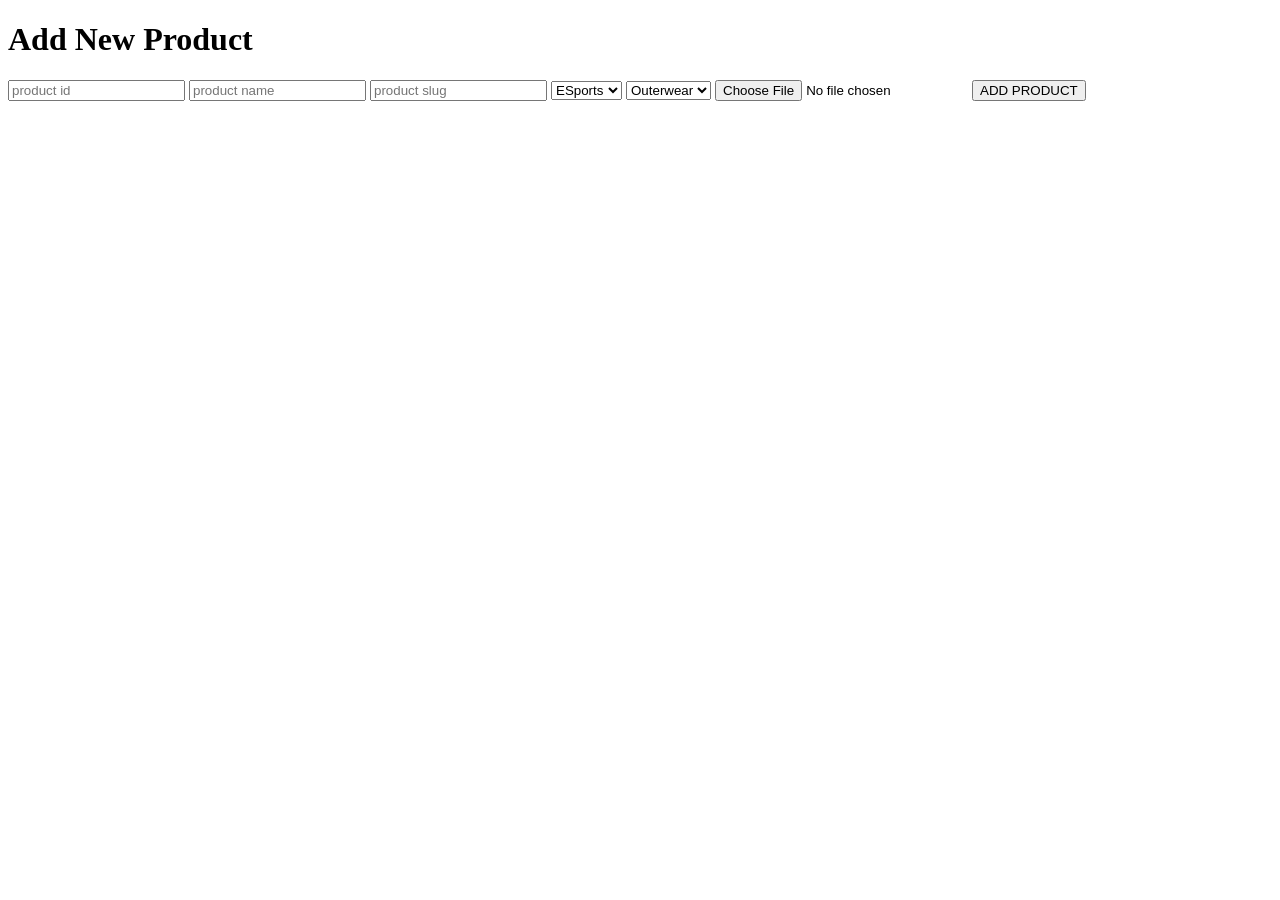
==== public/add_product.html @ e682f17f "fixed scrolling in ui" ====
<!DOCTYPE html>
<html lang="en">
    <head>
        <meta charset="UTF-8">
        <meta name="viewport" content="width=device-width, initial-scale=1">
        <title></title>
        <link href="/css/add_product.css" rel="stylesheet">
    </head>
    <body>

        <form id="add_form">



            <h1>Add New Product</h1>



            <input type="number" name="product_id" placeholder="product id " required>


            <input type="text" name="name" placeholder="product name" required id="product_name" >
            

            <input type="text" name="slug" placeholder="product slug" required id="product_slug">

            
            <select id="brand" name="brand" required>

                <option >ESports</option>
                <option > L-Kidas </option>
                <option >E-wears</option>

            </select>


             <select id="category" name="category">

                <option> Outerwear </option>
                <option> Footwear</option>
                <option> Essentials</option>
             </select>

            <input type="file" name="product_image" accept="image/*" id="product_image_id"  >
            <button type="submit" id="btn_add_product">ADD PRODUCT</button>
          
        </form>
    
    



    <script type="text/javascript" src="/js/add_product.js?v=1.5">
        
    </script>
    </body>
</html>
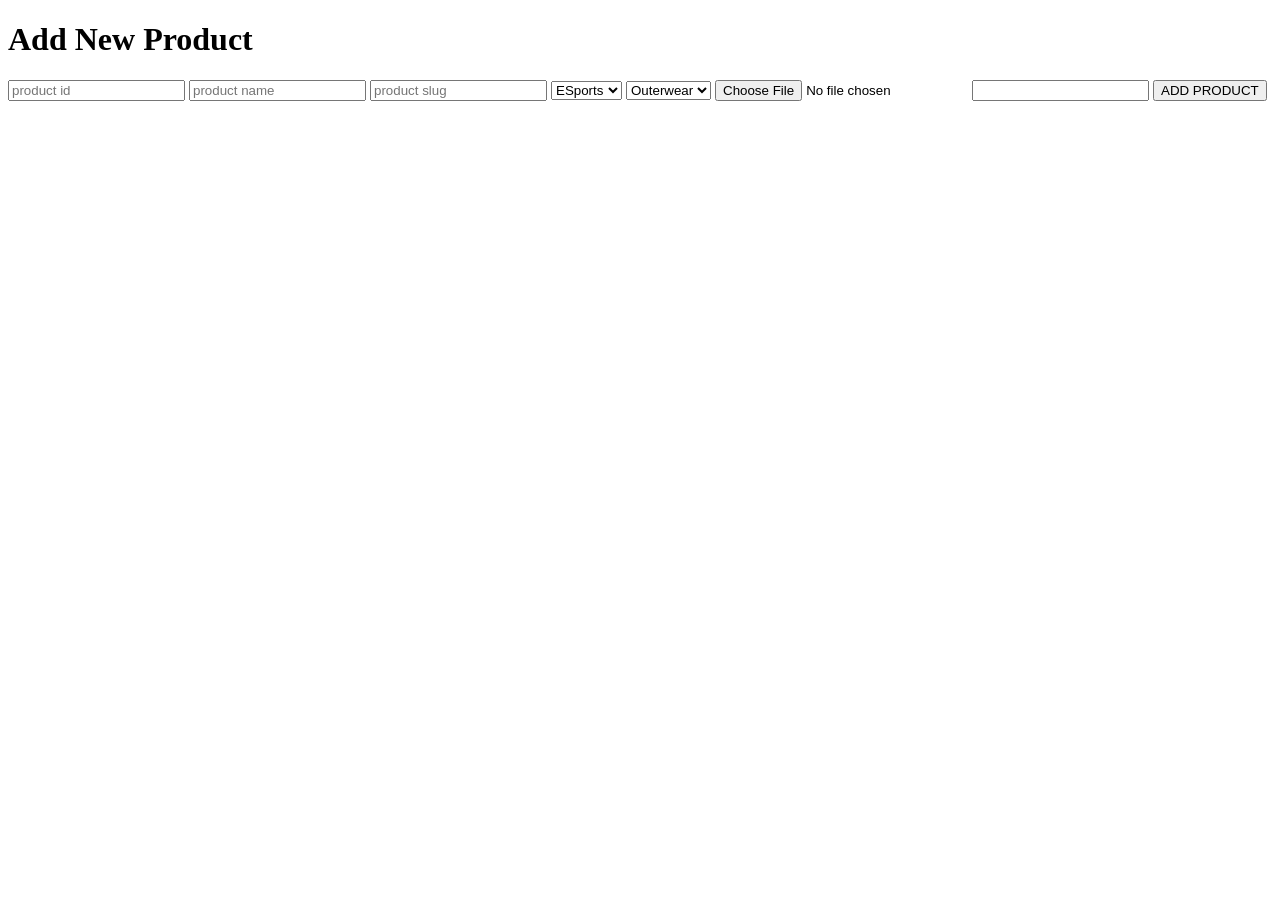
==== commit 4e11e25f: "scrolling works oh yeah dunno what i am doing with my life" ====
--- a/public/add_product.html
+++ b/public/add_product.html
@@ -42,6 +42,9 @@
              </select>
 
             <input type="file" name="product_image" accept="image/*" id="product_image_id"  >
+
+            <input type="number" name="product_price" required>
+
             <button type="submit" id="btn_add_product">ADD PRODUCT</button>
           
         </form>
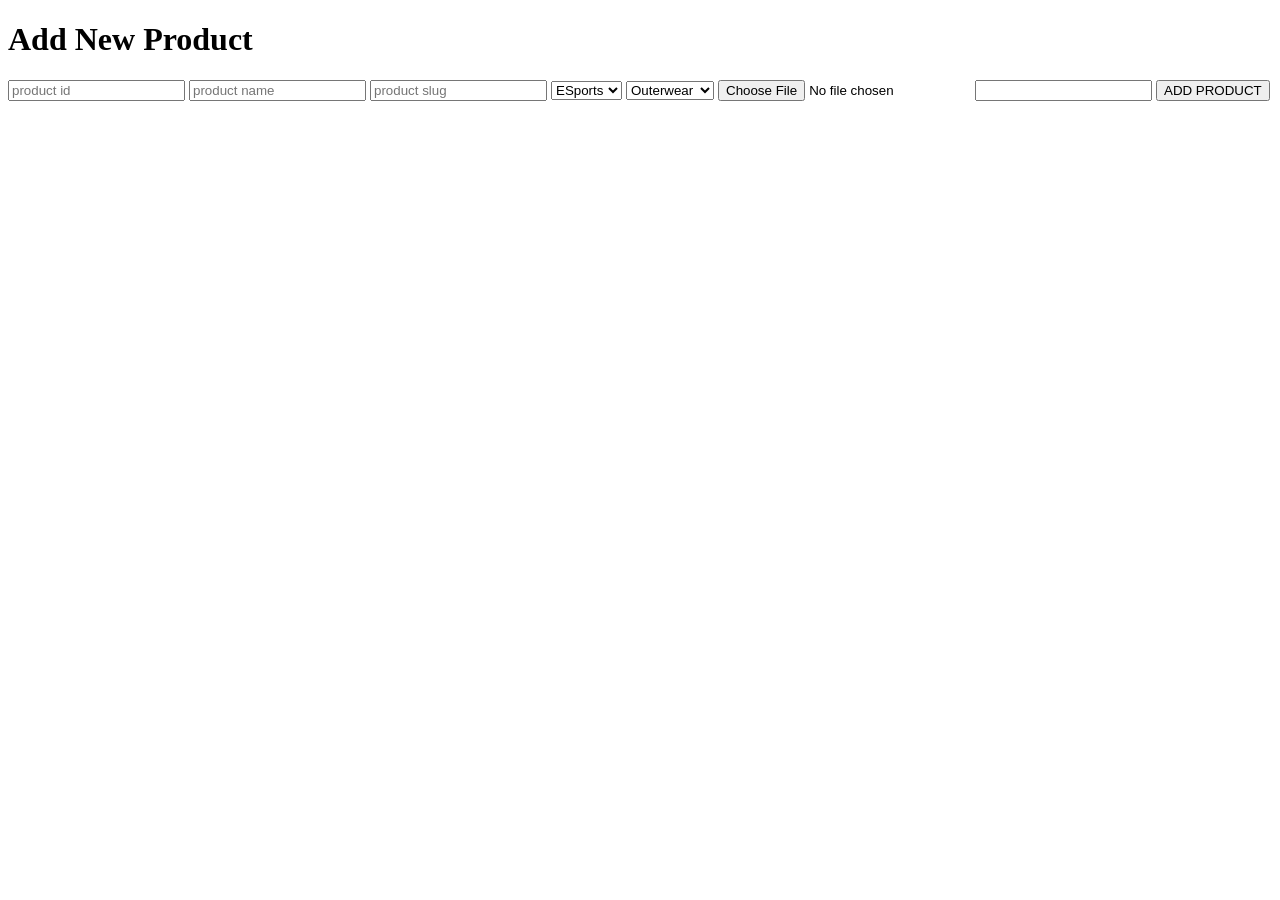
==== commit 6d36e448: "fixed compare button logic pointer event was set to none" ====
--- a/public/add_product.html
+++ b/public/add_product.html
@@ -31,6 +31,8 @@
                 <option > L-Kidas </option>
                 <option >E-wears</option>
 
+                <option>Tesla</option>
+
             </select>
 
 
@@ -39,6 +41,12 @@
                 <option> Outerwear </option>
                 <option> Footwear</option>
                 <option> Essentials</option>
+                <option> Cars </option>
+                <option>Kitchen</option>
+                <option> Room</option>
+                <option> Electronics</option>
+
+
              </select>
 
             <input type="file" name="product_image" accept="image/*" id="product_image_id"  >
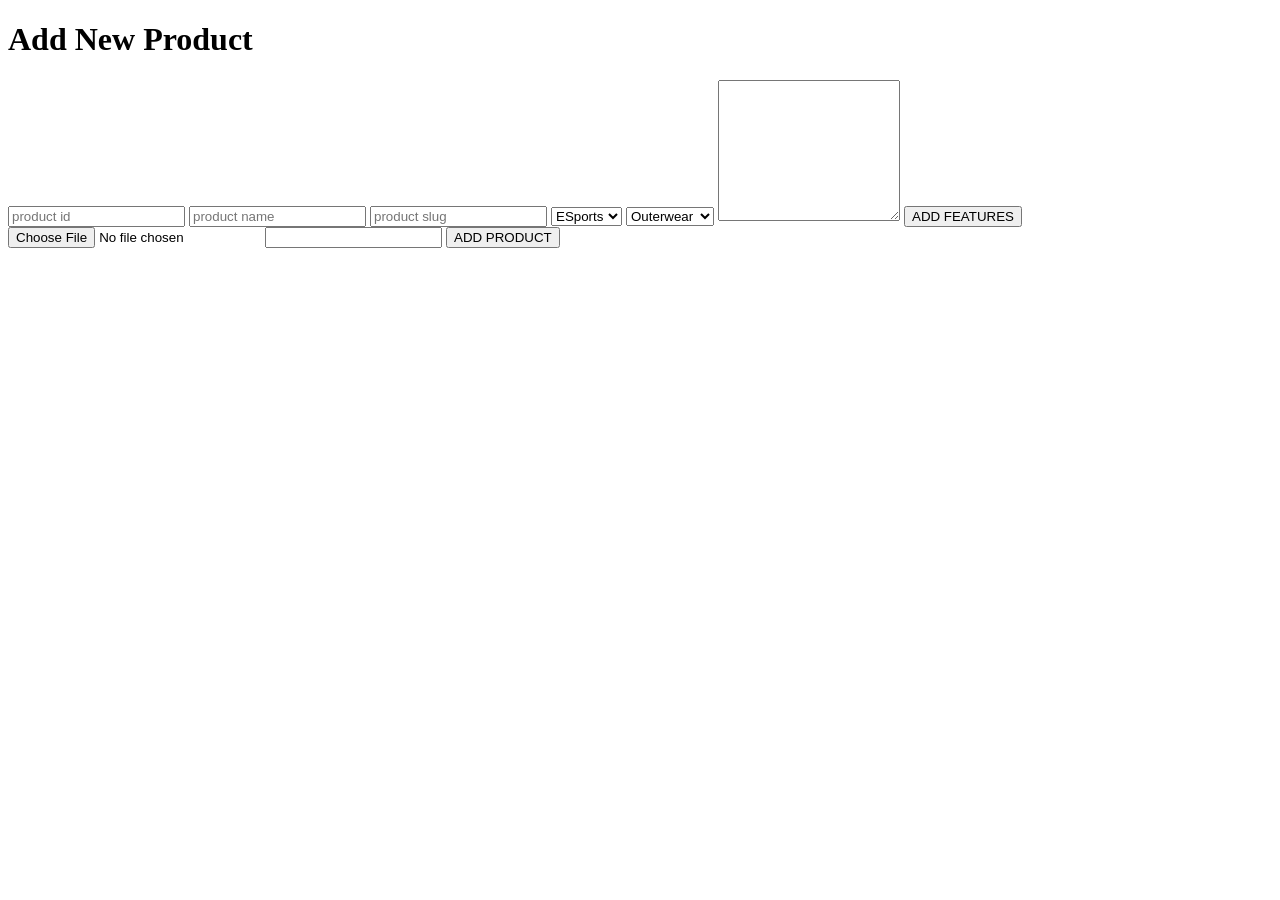
==== commit 729a1e16: "added comparison ui" ====
--- a/public/add_product.html
+++ b/public/add_product.html
@@ -30,7 +30,6 @@
                 <option >ESports</option>
                 <option > L-Kidas </option>
                 <option >E-wears</option>
-
                 <option>Tesla</option>
 
             </select>
@@ -49,6 +48,19 @@
 
              </select>
 
+
+            <textarea id="specs" class="specs" name="specs" rows="9" placeholder='{"colors": ["red", "blue"], "sizes": ["M", "L"]}'> 
+            </textarea>
+
+
+            <button id="openDialogBtn"class="add_features">ADD FEATURES </button>
+
+
+
+            
+            <p id="json_error" style="color: red; display: none;">INVALID JSON FORMAT</p>
+            
+
             <input type="file" name="product_image" accept="image/*" id="product_image_id"  >
 
             <input type="number" name="product_price" required>
@@ -56,6 +68,25 @@
             <button type="submit" id="btn_add_product">ADD PRODUCT</button>
           
         </form>
+
+
+    <dialog id="specsDialog" style="border: 1px solid #ccc; border-radius: 8px; padding: 20px; width: 400px;">
+    <h3>Add Product Specifications</h3>
+    
+    <!-- Container where key/value rows will be added dynamically -->
+    <div id="pairsContainer">
+        <!-- Rows look like: [Key Input] : [Value Input] [Delete Button] -->
+    </div>
+
+    <br>
+    <button type="button" id="addPairBtn">+ Add New Row</button>
+    <hr>
+    <button type="button" id="saveSpecsBtn">Save & Apply</button>
+    <button type="button" id="closeDialogBtn">Cancel</button>
+</dialog>
+
+
+
     
     
 
